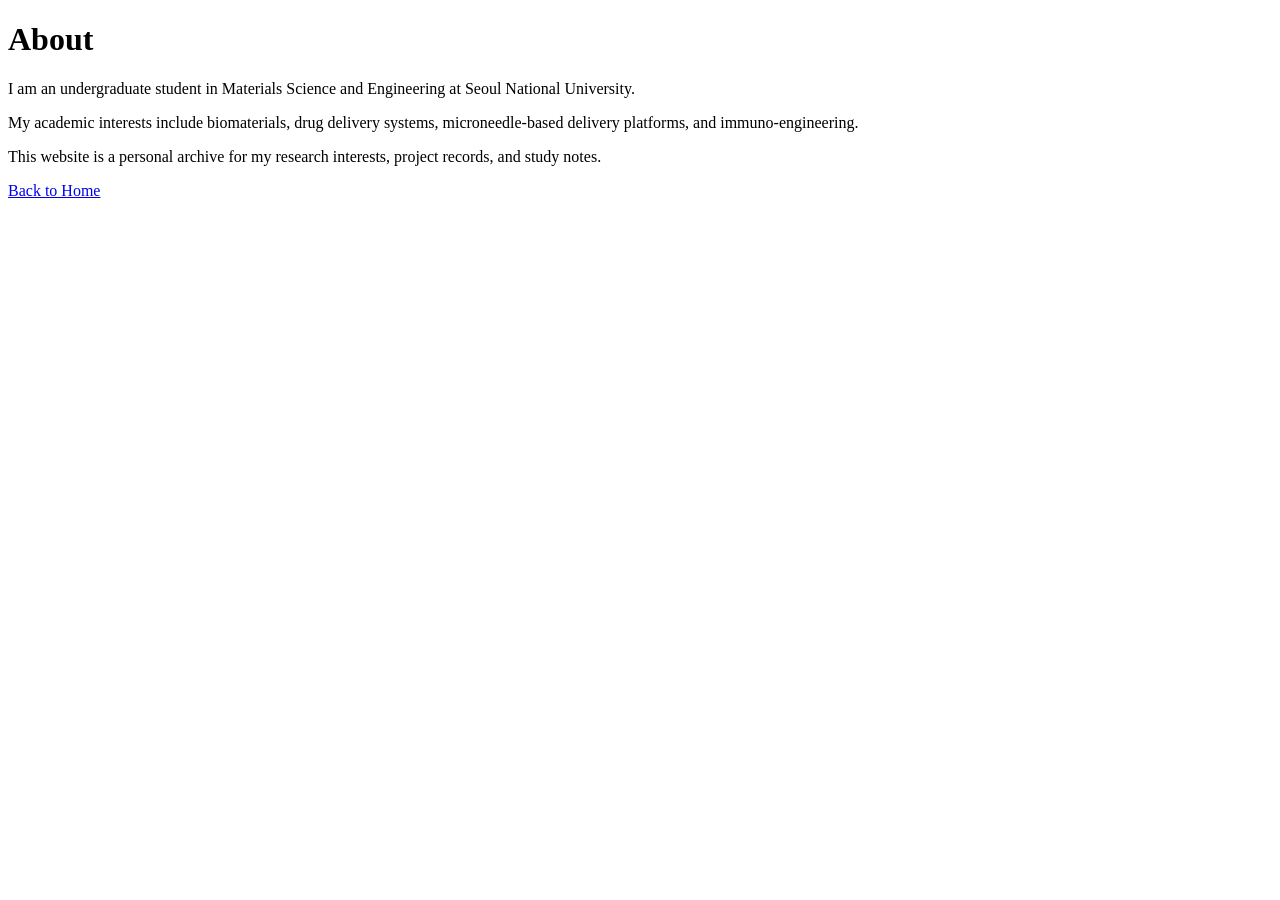
==== about.html @ be196e68 "Create about.html for author information This file provides information about the author, including " ====
<!DOCTYPE html>
<html>
  <head>
    <title>About | Taeyong Jeong</title>
  </head>
  <body>
    <h1>About</h1>

    <p>
      I am an undergraduate student in Materials Science and Engineering
      at Seoul National University.
    </p>

    <p>
      My academic interests include biomaterials, drug delivery systems,
      microneedle-based delivery platforms, and immuno-engineering.
    </p>

    <p>
      This website is a personal archive for my research interests,
      project records, and study notes.
    </p>

    <p><a href="/">Back to Home</a></p>
  </body>
</html>
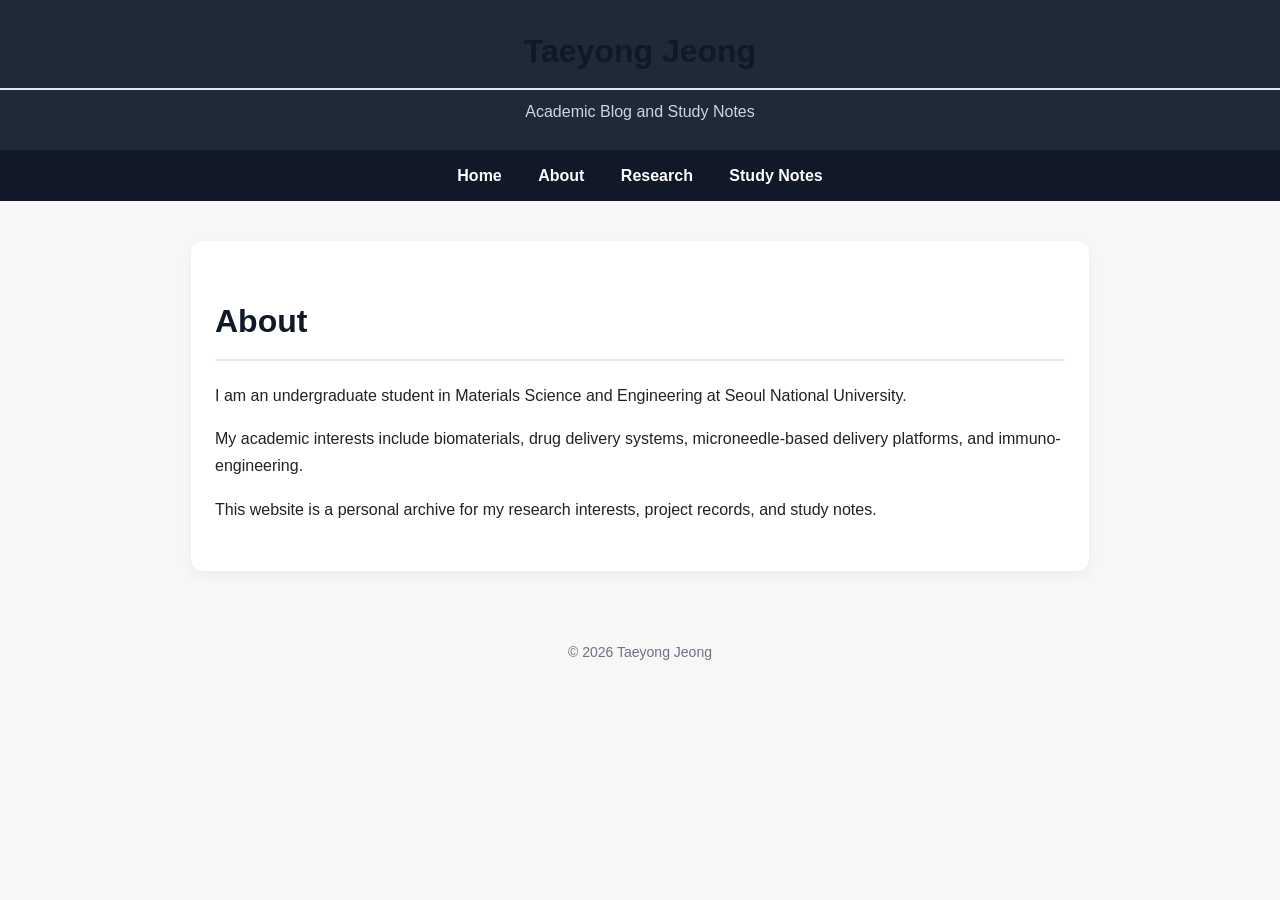
==== commit 5009443b: "Revise About page layout and content" ====
--- a/about.html
+++ b/about.html
@@ -2,25 +2,43 @@
 <html>
   <head>
     <title>About | Taeyong Jeong</title>
+    <link rel="stylesheet" href="/style.css">
   </head>
+
   <body>
-    <h1>About</h1>
+    <header>
+      <h1>Taeyong Jeong</h1>
+      <p>Academic Blog and Study Notes</p>
+    </header>
 
-    <p>
-      I am an undergraduate student in Materials Science and Engineering
-      at Seoul National University.
-    </p>
+    <nav>
+      <a href="/">Home</a>
+      <a href="/about.html">About</a>
+      <a href="/research.html">Research</a>
+      <a href="/study-notes.html">Study Notes</a>
+    </nav>
 
-    <p>
-      My academic interests include biomaterials, drug delivery systems,
-      microneedle-based delivery platforms, and immuno-engineering.
-    </p>
+    <main>
+      <h1>About</h1>
 
-    <p>
-      This website is a personal archive for my research interests,
-      project records, and study notes.
-    </p>
+      <p>
+        I am an undergraduate student in Materials Science and Engineering
+        at Seoul National University.
+      </p>
 
-    <p><a href="/">Back to Home</a></p>
+      <p>
+        My academic interests include biomaterials, drug delivery systems,
+        microneedle-based delivery platforms, and immuno-engineering.
+      </p>
+
+      <p>
+        This website is a personal archive for my research interests,
+        project records, and study notes.
+      </p>
+    </main>
+
+    <footer>
+      © 2026 Taeyong Jeong
+    </footer>
   </body>
 </html>
--- a/style.css
+++ b/style.css
@@ -0,0 +1,88 @@
+body {
+  margin: 0;
+  font-family: Arial, Helvetica, sans-serif;
+  line-height: 1.7;
+  color: #222;
+  background-color: #f7f7f7;
+}
+
+header {
+  background-color: #1f2937;
+  color: white;
+  padding: 24px 0;
+  text-align: center;
+}
+
+header h1 {
+  margin: 0;
+  font-size: 32px;
+}
+
+header p {
+  margin: 8px 0 0;
+  color: #d1d5db;
+}
+
+nav {
+  background-color: #111827;
+  padding: 12px;
+  text-align: center;
+}
+
+nav a {
+  color: white;
+  text-decoration: none;
+  margin: 0 16px;
+  font-weight: bold;
+}
+
+nav a:hover {
+  text-decoration: underline;
+}
+
+main {
+  max-width: 850px;
+  margin: 40px auto;
+  padding: 0 24px;
+  background-color: white;
+  border-radius: 12px;
+  padding-top: 32px;
+  padding-bottom: 32px;
+  box-shadow: 0 4px 12px rgba(0, 0, 0, 0.05);
+}
+
+h1, h2, h3 {
+  color: #111827;
+}
+
+h1 {
+  border-bottom: 2px solid #e5e7eb;
+  padding-bottom: 10px;
+}
+
+a {
+  color: #2563eb;
+}
+
+ul {
+  padding-left: 24px;
+}
+
+.note-card {
+  border: 1px solid #e5e7eb;
+  border-radius: 10px;
+  padding: 18px;
+  margin: 16px 0;
+  background-color: #fafafa;
+}
+
+.note-card h3 {
+  margin-top: 0;
+}
+
+footer {
+  text-align: center;
+  color: #6b7280;
+  font-size: 14px;
+  padding: 30px;
+}
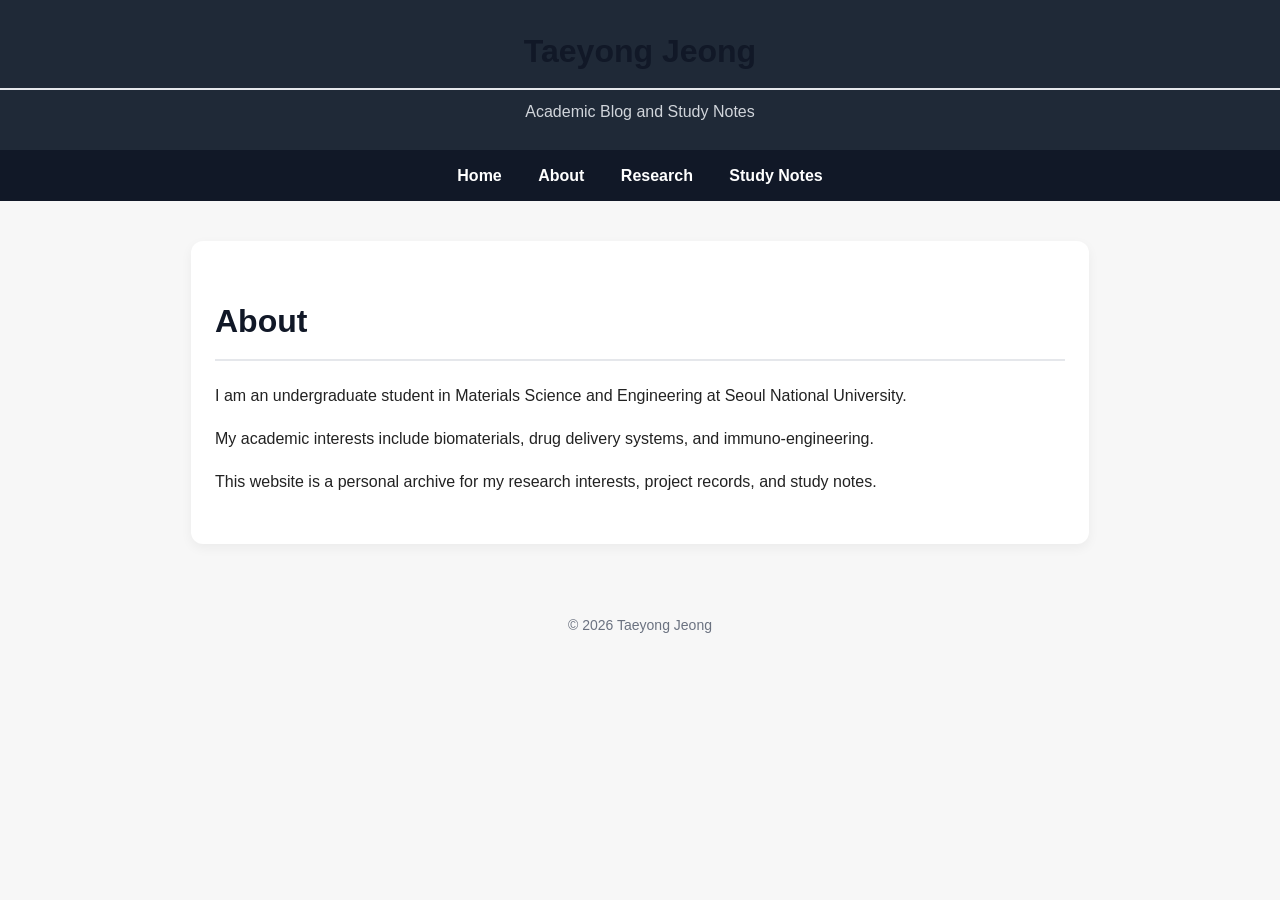
==== commit 54ffc72b: "Update about.html" ====
--- a/about.html
+++ b/about.html
@@ -28,7 +28,7 @@
 
       <p>
         My academic interests include biomaterials, drug delivery systems,
-        microneedle-based delivery platforms, and immuno-engineering.
+        and immuno-engineering.
       </p>
 
       <p>
